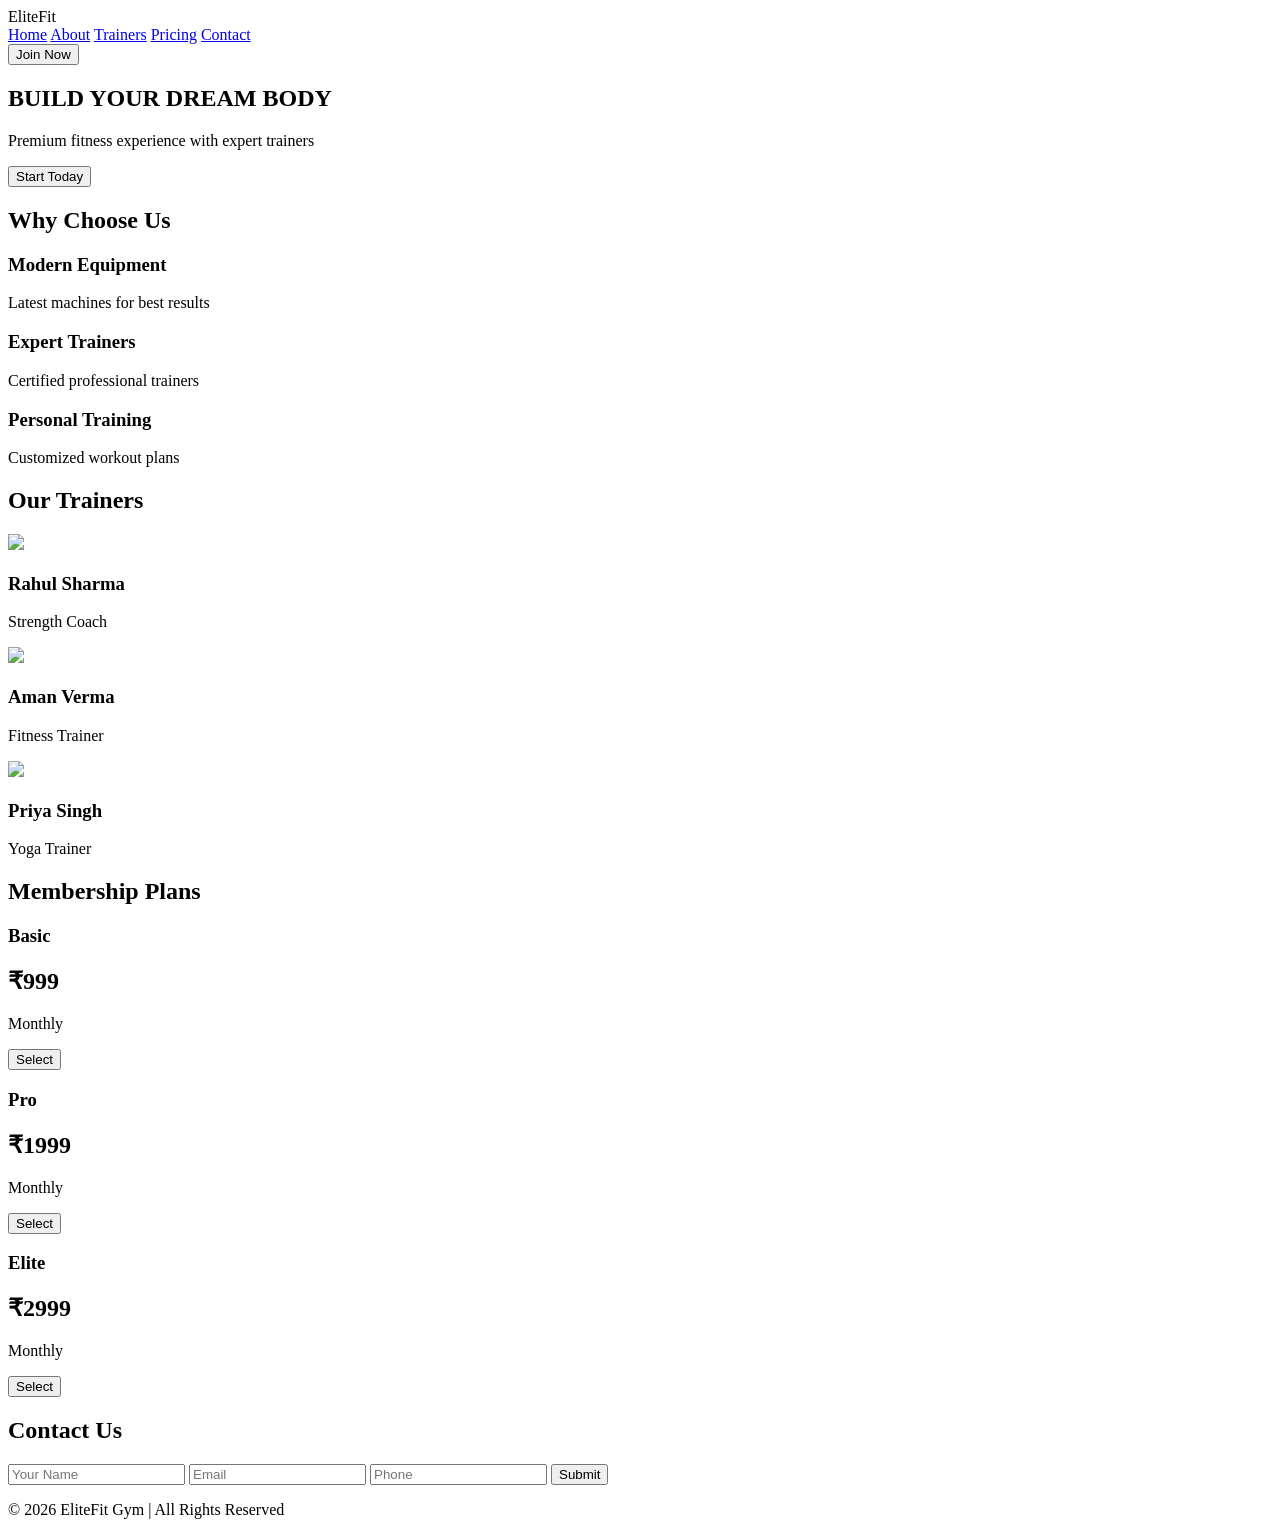
==== index.html/index.html @ d13e9921 "Add files via upload" ====
<!DOCTYPE html>
<html lang="en">
<head>
<meta charset="UTF-8">
<meta name="viewport" content="width=device-width, initial-scale=1.0">
<title>EliteFit Gym</title>
<link rel="stylesheet" href="style.css">

<!-- Google Fonts -->
<link href="https://fonts.googleapis.com/css2?family=Poppins:wght@300;400;600;700&display=swap" rel="stylesheet">

</head>
<body>

<!-- NAVBAR -->
<header class="navbar">
<div class="logo">EliteFit</div>

<nav>
<a href="#home">Home</a>
<a href="#about">About</a>
<a href="#trainers">Trainers</a>
<a href="#pricing">Pricing</a>
<a href="#contact">Contact</a>
</nav>

<button class="nav-btn">Join Now</button>
</header>

<!-- HERO SECTION -->
<section id="home" class="hero">

<div class="hero-content">

<h1>BUILD YOUR DREAM BODY</h1>

<p>Premium fitness experience with expert trainers</p>

<button onclick="joinNow()" class="hero-btn">
Start Today
</button>

</div>

</section>

<!-- ABOUT -->
<section id="about" class="about">

<h2>Why Choose Us</h2>

<div class="about-container">

<div class="card">
<h3>Modern Equipment</h3>
<p>Latest machines for best results</p>
</div>

<div class="card">
<h3>Expert Trainers</h3>
<p>Certified professional trainers</p>
</div>

<div class="card">
<h3>Personal Training</h3>
<p>Customized workout plans</p>
</div>

</div>

</section>

<!-- TRAINERS -->
<section id="trainers" class="trainers">

<h2>Our Trainers</h2>

<div class="trainer-container">

<div class="trainer-card">
<img src="https://images.unsplash.com/photo-1599058917212-d750089bc07e">
<h3>Rahul Sharma</h3>
<p>Strength Coach</p>
</div>

<div class="trainer-card">
<img src="https://images.unsplash.com/photo-1605296867304-46d5465a13f1">
<h3>Aman Verma</h3>
<p>Fitness Trainer</p>
</div>

<div class="trainer-card">
<img src="https://images.unsplash.com/photo-1583454110551-21f2fa2afe61">
<h3>Priya Singh</h3>
<p>Yoga Trainer</p>
</div>

</div>

</section>

<!-- PRICING -->
<section id="pricing" class="pricing">

<h2>Membership Plans</h2>

<div class="pricing-container">

<div class="price-card">
<h3>Basic</h3>
<h1>₹999</h1>
<p>Monthly</p>
<button>Select</button>
</div>

<div class="price-card popular">
<h3>Pro</h3>
<h1>₹1999</h1>
<p>Monthly</p>
<button>Select</button>
</div>

<div class="price-card">
<h3>Elite</h3>
<h1>₹2999</h1>
<p>Monthly</p>
<button>Select</button>
</div>

</div>

</section>

<!-- CONTACT -->
<section id="contact" class="contact">

<h2>Contact Us</h2>

<form onsubmit="submitForm(event)">

<input type="text" placeholder="Your Name" required>

<input type="email" placeholder="Email" required>

<input type="tel" placeholder="Phone">

<button type="submit">Submit</button>

</form>

</section>

<!-- FOOTER -->
<footer>

<p>© 2026 EliteFit Gym | All Rights Reserved</p>

</footer>

<script src="script.js"></script>

</body>
</html>
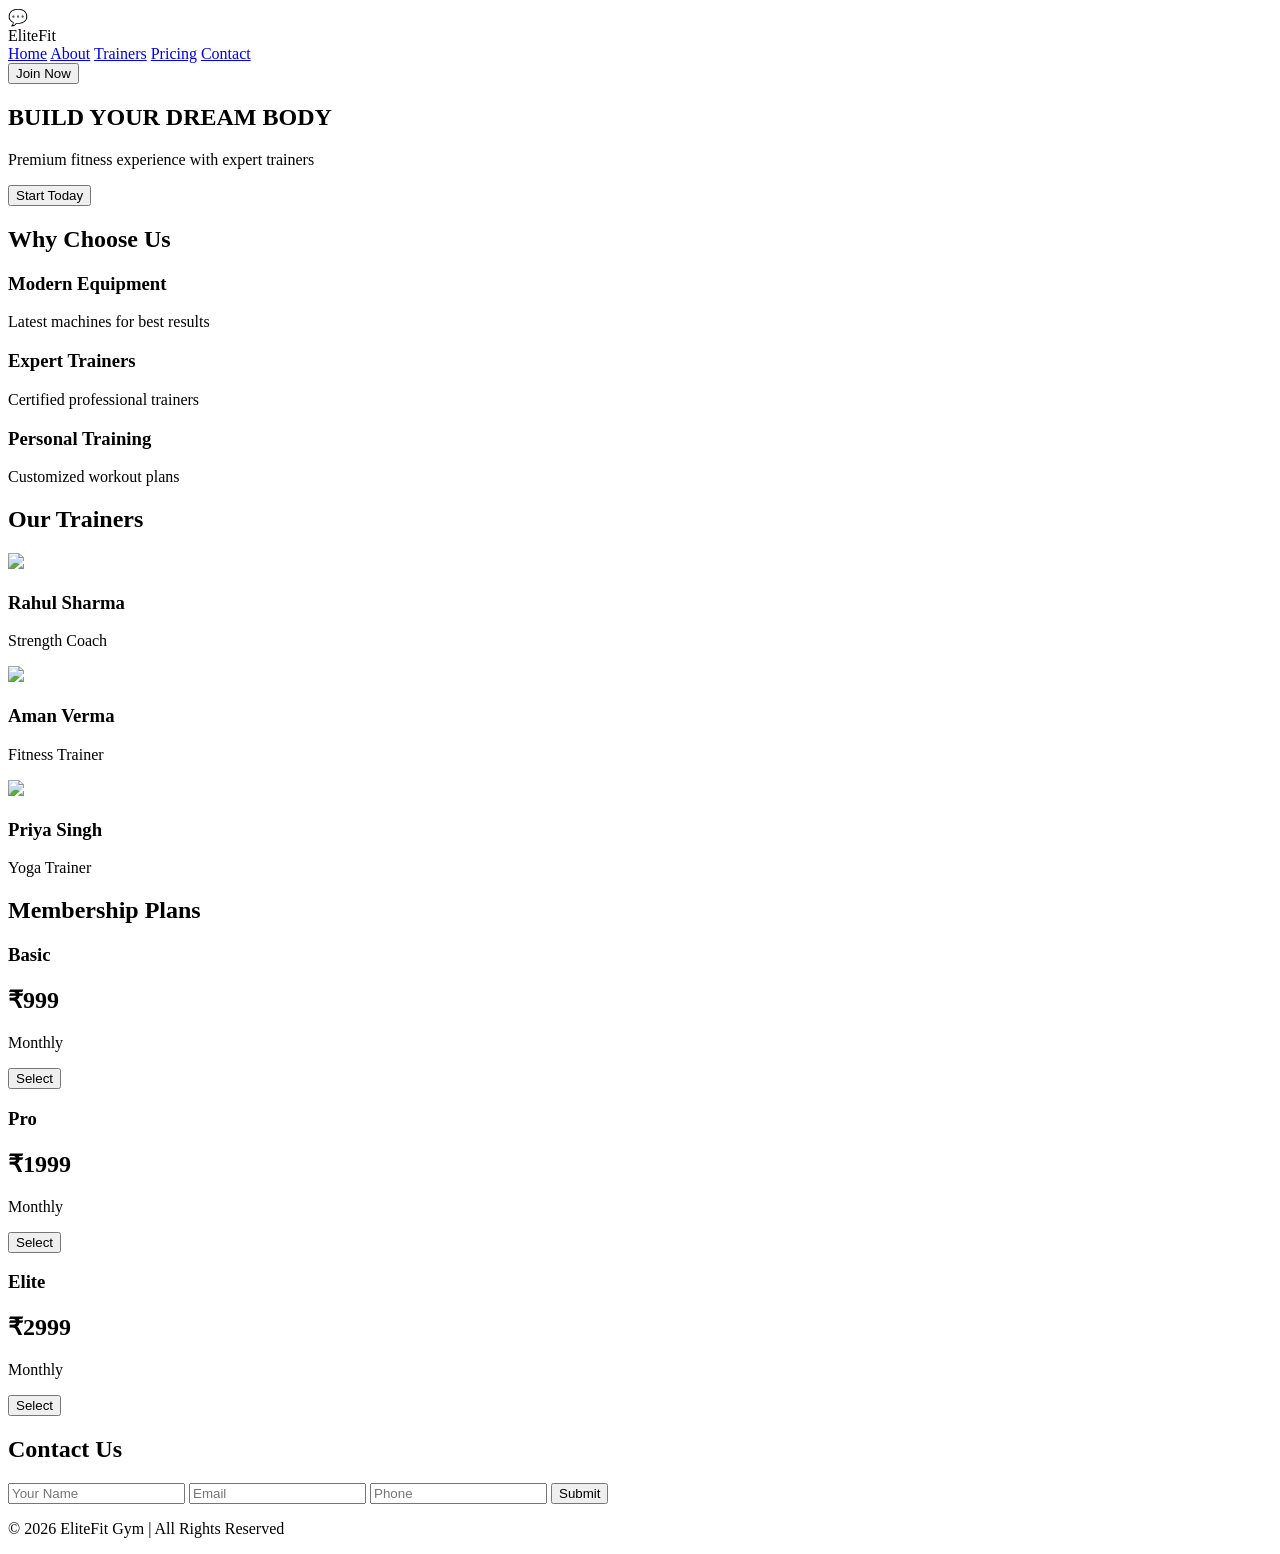
==== commit 0c9760df: "Add files via upload" ====
--- a/index.html/index.html
+++ b/index.html/index.html
@@ -10,7 +10,11 @@
 <link href="https://fonts.googleapis.com/css2?family=Poppins:wght@300;400;600;700&display=swap" rel="stylesheet">
 
 </head>
+<div class="whatsapp" onclick="openWhatsApp()">
+💬
+</div>
 <body>
+
 
 <!-- NAVBAR -->
 <header class="navbar">
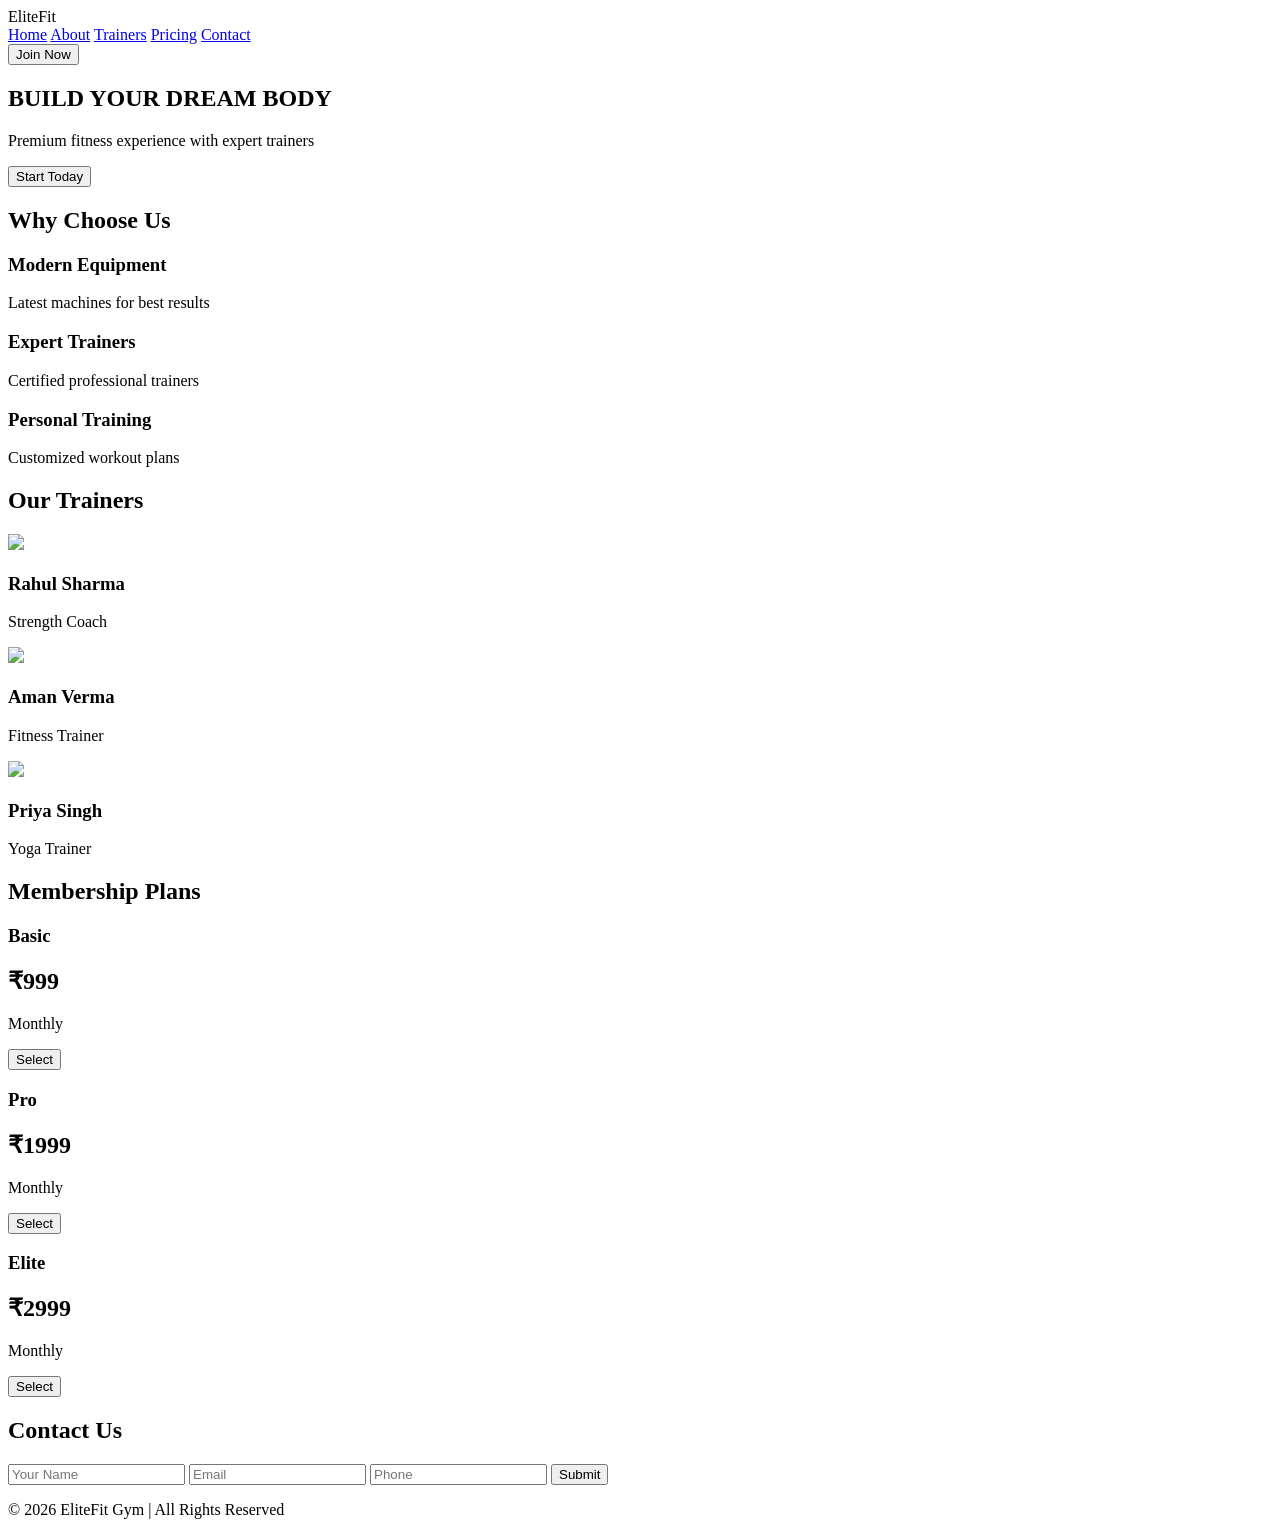
==== commit 6a45cafe: "Add files via upload" ====
--- a/index.html/index.html
+++ b/index.html/index.html
@@ -10,11 +10,7 @@
 <link href="https://fonts.googleapis.com/css2?family=Poppins:wght@300;400;600;700&display=swap" rel="stylesheet">
 
 </head>
-<div class="whatsapp" onclick="openWhatsApp()">
-💬
-</div>
 <body>
-
 
 <!-- NAVBAR -->
 <header class="navbar">
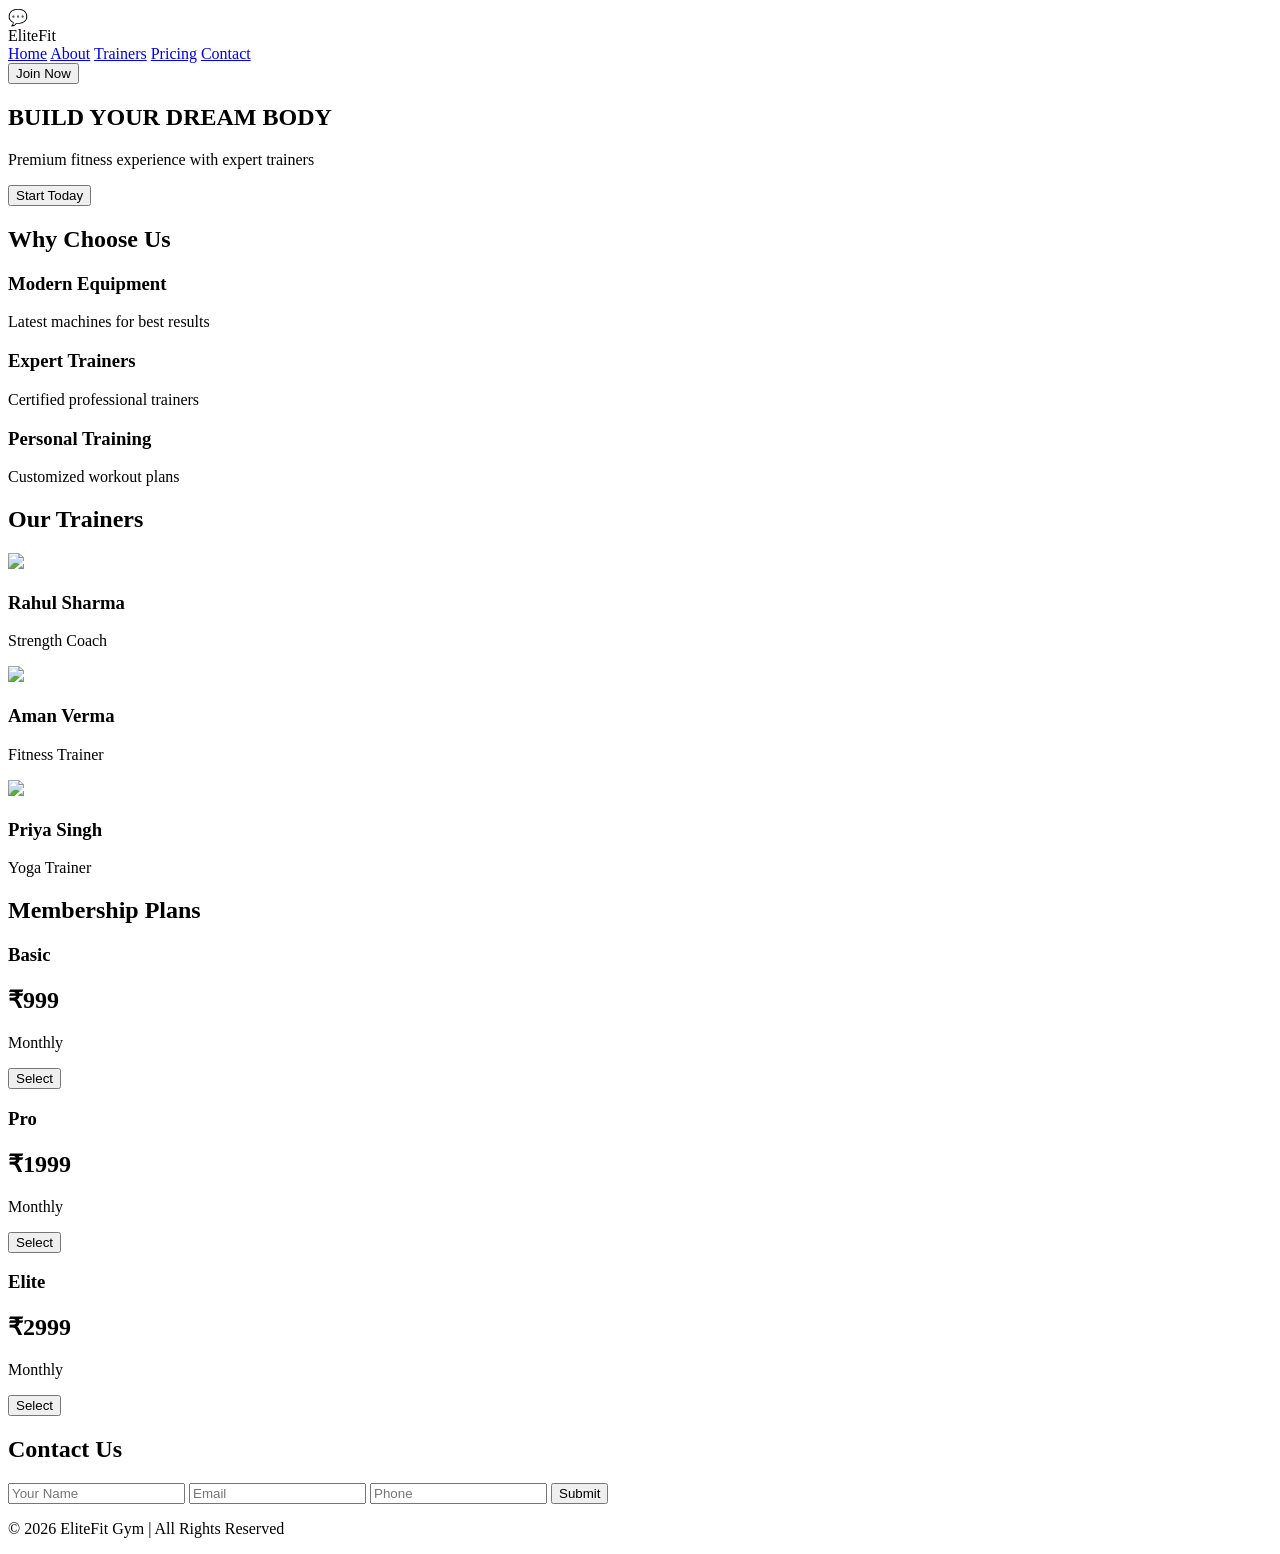
==== commit f32786ab: "Add WhatsApp contact button to index.html Added a WhatsApp contact button to the navbar." ====
--- a/index.html/index.html
+++ b/index.html/index.html
@@ -10,6 +10,9 @@
 <link href="https://fonts.googleapis.com/css2?family=Poppins:wght@300;400;600;700&display=swap" rel="stylesheet">
 
 </head>
+<div class="whatsapp" onclick="openWhatsApp()">
+💬
+</div>
 <body>
 
 <!-- NAVBAR -->
@@ -160,4 +163,4 @@
 <script src="script.js"></script>
 
 </body>
-</html>+</html>
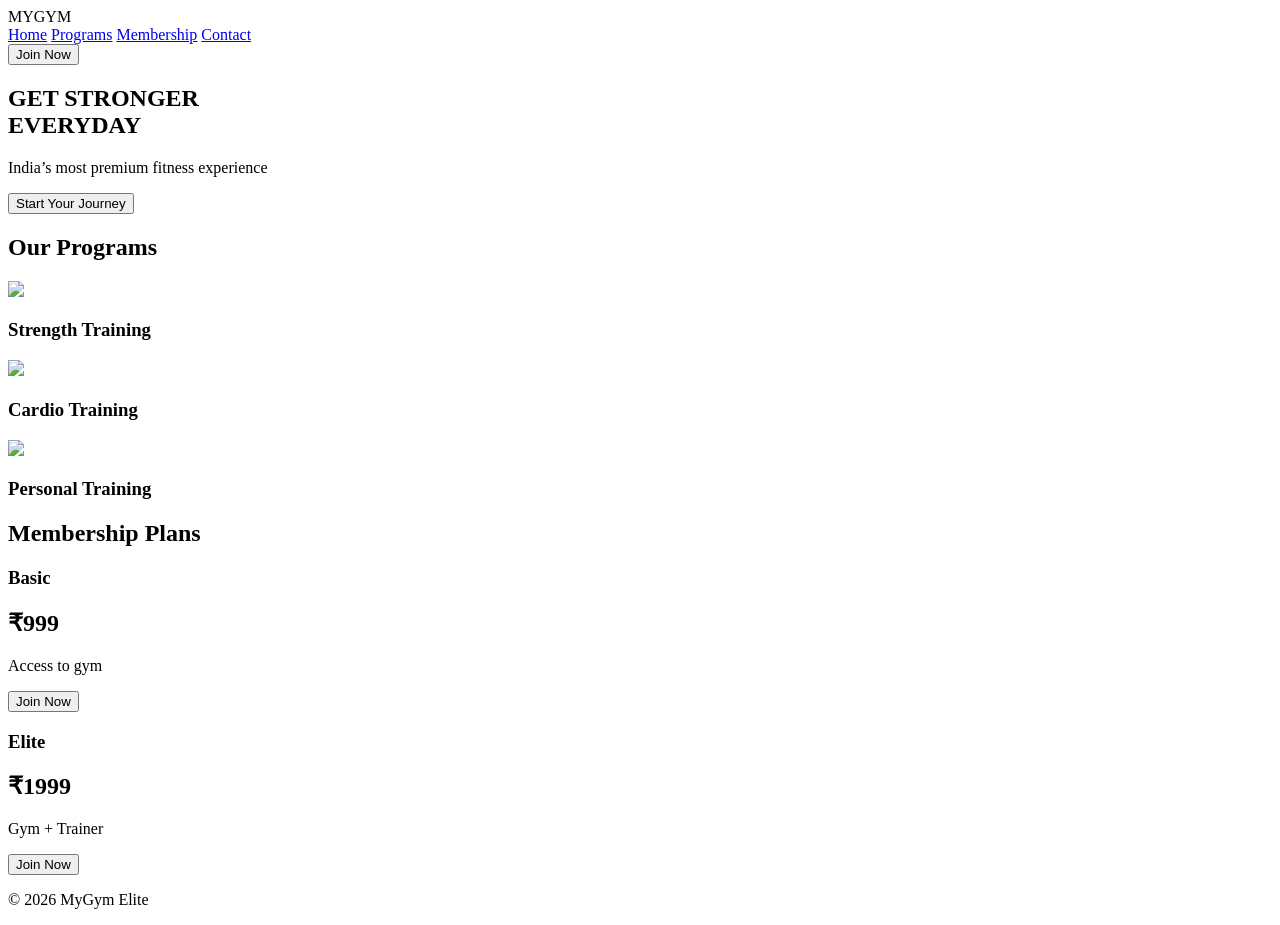
==== commit 2cd8b417: "Rename gym website and update content Updated the gym website from EliteFit to MyGym Elite, includin" ====
--- a/index.html/index.html
+++ b/index.html/index.html
@@ -1,166 +1,119 @@
 <!DOCTYPE html>
 <html lang="en">
 <head>
+
 <meta charset="UTF-8">
 <meta name="viewport" content="width=device-width, initial-scale=1.0">
-<title>EliteFit Gym</title>
+
+<title>MyGym Elite</title>
+
 <link rel="stylesheet" href="style.css">
 
-<!-- Google Fonts -->
-<link href="https://fonts.googleapis.com/css2?family=Poppins:wght@300;400;600;700&display=swap" rel="stylesheet">
+<link href="https://fonts.googleapis.com/css2?family=Inter:wght@300;400;600;700;900&display=swap" rel="stylesheet">
 
 </head>
-<div class="whatsapp" onclick="openWhatsApp()">
-💬
-</div>
+
 <body>
 
-<!-- NAVBAR -->
 <header class="navbar">
-<div class="logo">EliteFit</div>
+
+<div class="logo">MYGYM</div>
 
 <nav>
-<a href="#home">Home</a>
-<a href="#about">About</a>
-<a href="#trainers">Trainers</a>
-<a href="#pricing">Pricing</a>
-<a href="#contact">Contact</a>
+<a href="#">Home</a>
+<a href="#">Programs</a>
+<a href="#">Membership</a>
+<a href="#">Contact</a>
 </nav>
 
-<button class="nav-btn">Join Now</button>
+<button class="join-btn">Join Now</button>
+
 </header>
 
-<!-- HERO SECTION -->
-<section id="home" class="hero">
 
-<div class="hero-content">
+<section class="hero">
 
-<h1>BUILD YOUR DREAM BODY</h1>
+<div class="hero-text">
 
-<p>Premium fitness experience with expert trainers</p>
+<h1>GET STRONGER<br>EVERYDAY</h1>
 
-<button onclick="joinNow()" class="hero-btn">
-Start Today
-</button>
+<p>India’s most premium fitness experience</p>
+
+<button>Start Your Journey</button>
 
 </div>
 
 </section>
 
-<!-- ABOUT -->
-<section id="about" class="about">
 
-<h2>Why Choose Us</h2>
+<section class="programs">
 
-<div class="about-container">
+<h2>Our Programs</h2>
 
-<div class="card">
-<h3>Modern Equipment</h3>
-<p>Latest machines for best results</p>
+<div class="program-container">
+
+<div class="program-card">
+<img src="https://images.unsplash.com/photo-1583454110551-21f2fa2afe61">
+<h3>Strength Training</h3>
 </div>
 
-<div class="card">
-<h3>Expert Trainers</h3>
-<p>Certified professional trainers</p>
+<div class="program-card">
+<img src="https://images.unsplash.com/photo-1599058917212-d750089bc07e">
+<h3>Cardio Training</h3>
 </div>
 
-<div class="card">
+<div class="program-card">
+<img src="https://images.unsplash.com/photo-1579758629938-03607ccdbaba">
 <h3>Personal Training</h3>
-<p>Customized workout plans</p>
 </div>
 
 </div>
 
 </section>
 
-<!-- TRAINERS -->
-<section id="trainers" class="trainers">
 
-<h2>Our Trainers</h2>
+<section class="membership">
 
-<div class="trainer-container">
+<h2>Membership Plans</h2>
 
-<div class="trainer-card">
-<img src="https://images.unsplash.com/photo-1599058917212-d750089bc07e">
-<h3>Rahul Sharma</h3>
-<p>Strength Coach</p>
+<div class="membership-container">
+
+<div class="membership-card">
+
+<h3>Basic</h3>
+
+<h1>₹999</h1>
+
+<p>Access to gym</p>
+
+<button>Join Now</button>
+
 </div>
 
-<div class="trainer-card">
-<img src="https://images.unsplash.com/photo-1605296867304-46d5465a13f1">
-<h3>Aman Verma</h3>
-<p>Fitness Trainer</p>
-</div>
 
-<div class="trainer-card">
-<img src="https://images.unsplash.com/photo-1583454110551-21f2fa2afe61">
-<h3>Priya Singh</h3>
-<p>Yoga Trainer</p>
+<div class="membership-card premium">
+
+<h3>Elite</h3>
+
+<h1>₹1999</h1>
+
+<p>Gym + Trainer</p>
+
+<button>Join Now</button>
+
 </div>
 
 </div>
 
 </section>
 
-<!-- PRICING -->
-<section id="pricing" class="pricing">
 
-<h2>Membership Plans</h2>
-
-<div class="pricing-container">
-
-<div class="price-card">
-<h3>Basic</h3>
-<h1>₹999</h1>
-<p>Monthly</p>
-<button>Select</button>
-</div>
-
-<div class="price-card popular">
-<h3>Pro</h3>
-<h1>₹1999</h1>
-<p>Monthly</p>
-<button>Select</button>
-</div>
-
-<div class="price-card">
-<h3>Elite</h3>
-<h1>₹2999</h1>
-<p>Monthly</p>
-<button>Select</button>
-</div>
-
-</div>
-
-</section>
-
-<!-- CONTACT -->
-<section id="contact" class="contact">
-
-<h2>Contact Us</h2>
-
-<form onsubmit="submitForm(event)">
-
-<input type="text" placeholder="Your Name" required>
-
-<input type="email" placeholder="Email" required>
-
-<input type="tel" placeholder="Phone">
-
-<button type="submit">Submit</button>
-
-</form>
-
-</section>
-
-<!-- FOOTER -->
 <footer>
 
-<p>© 2026 EliteFit Gym | All Rights Reserved</p>
+<p>© 2026 MyGym Elite</p>
 
 </footer>
 
-<script src="script.js"></script>
 
 </body>
 </html>
